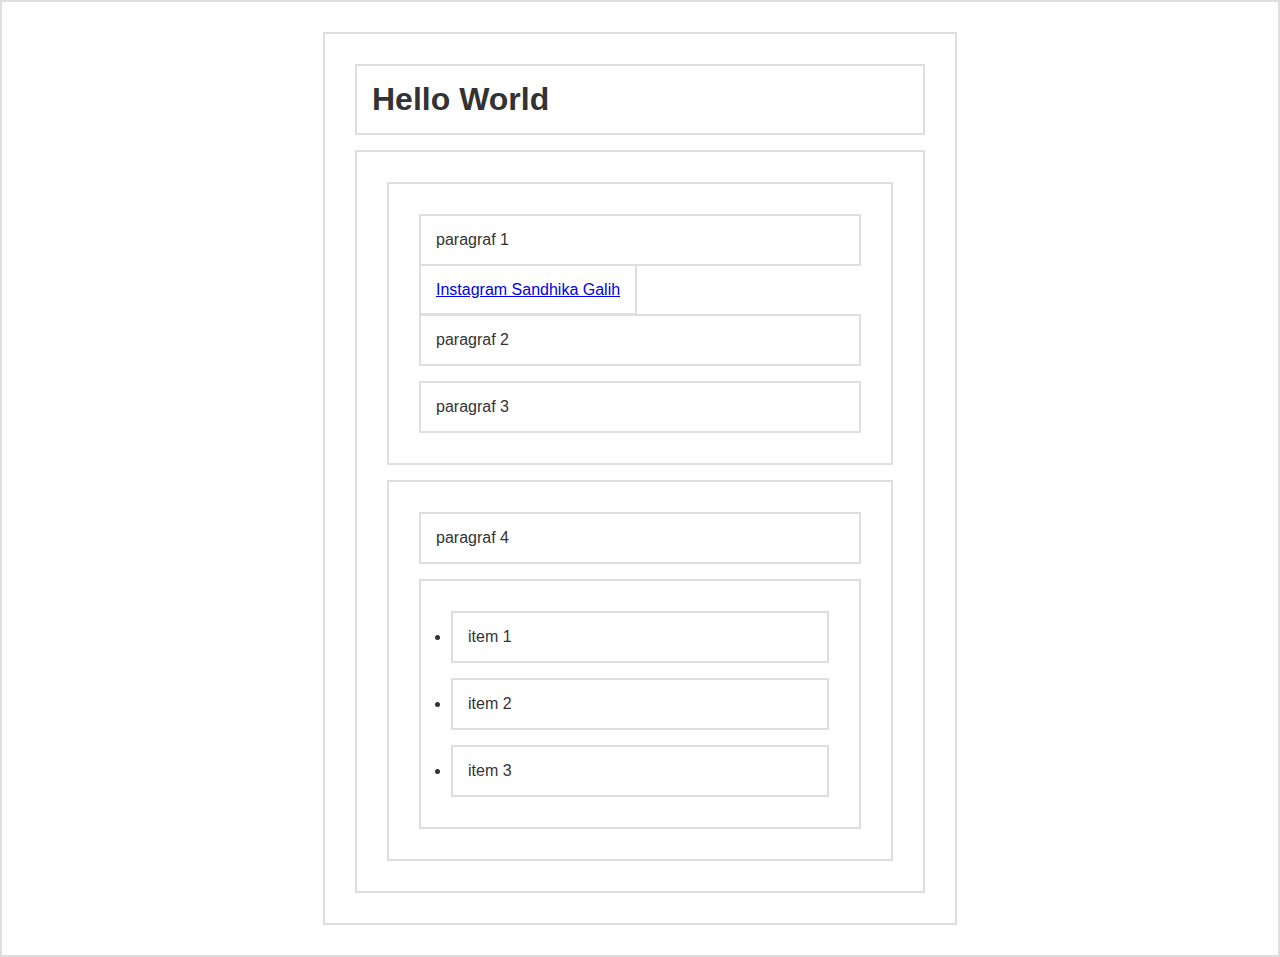
==== 2. DOM_MANIPULATION/index.html @ cd84c413 "initialize Javascript DOM learning material" ====
<!DOCTYPE html>
<html lang="en">
<head>
  <meta charset="UTF-8">
  <title>Dom Manipulation</title>
  <style>
    * { 
        border: 2px solid #dedede; 
        padding: 15px; 
        margin: 15px; 
    }
    html { 
      margin: 0;
      padding: 0;
    }
    body { 
      max-width: 600px;
      margin: 30px auto;
      font-family: sans-serif;
      color: #333;
    }

    .label{
        background-color: green;
    }
  </style>
</head>
<body>

  <h1 id="judul">Hello World</h1>
  <div id="container">
      <section id="a">
          <p class="p1">paragraf 1</p>
          <a href="http://instagram.com/sandhikagalih">Instagram Sandhika Galih</a>
          <p class="p2">paragraf 2</p>
          <p class="p3">paragraf 3</p>
      </section>
      <section id="b">
          <p>paragraf 4</p>
          <ul>
              <li>item 1</li>
              <li>item 2</li>
              <li>item 3</li>
          </ul>
      </section>
  </div>

<script src="scriptHTMLmanipulation.js"></script>
</body>
</html>
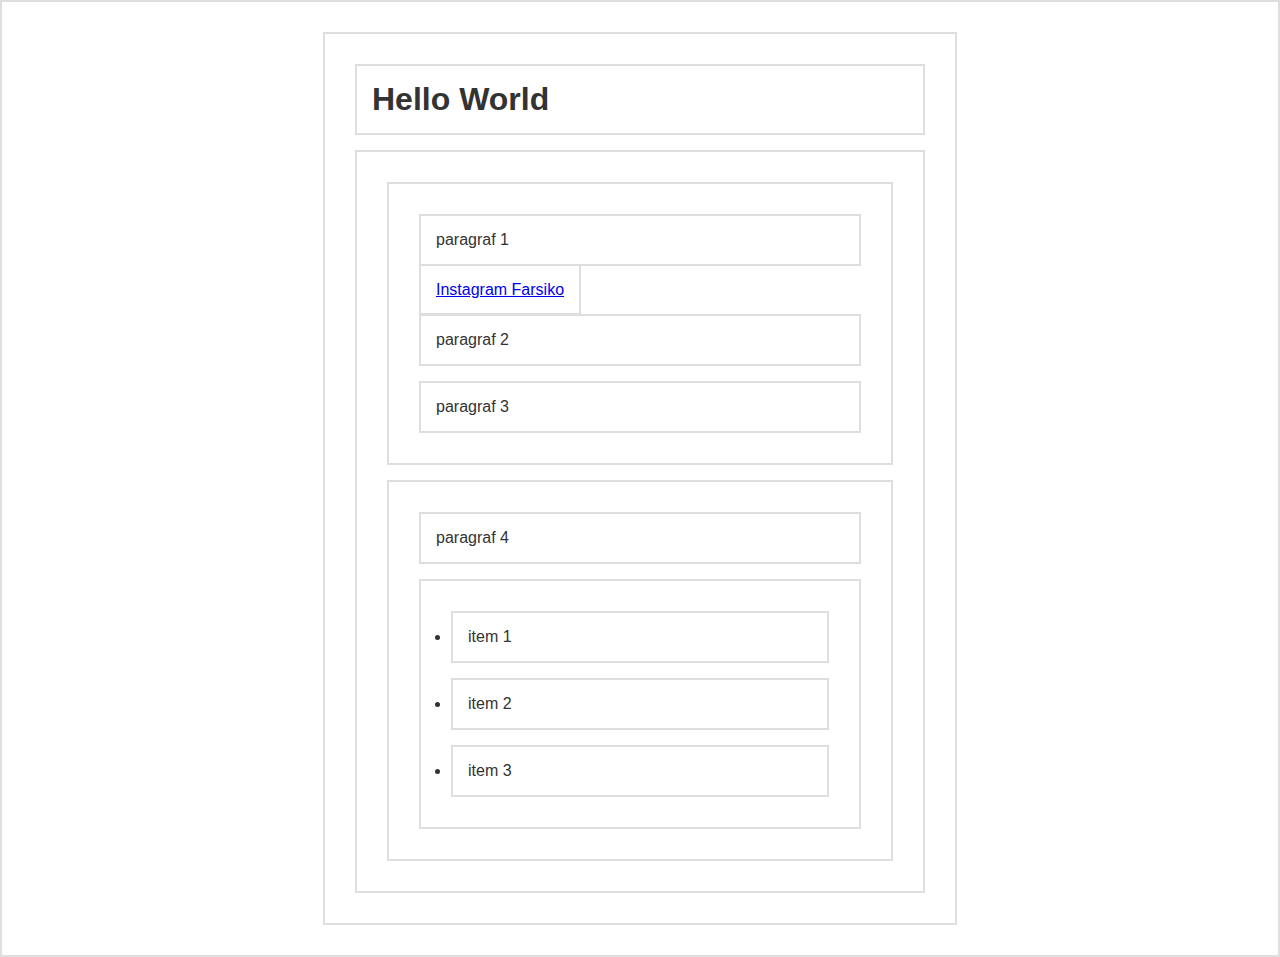
==== commit 2cab781a: "adding latihan to DOM" ====
--- a/2. DOM_MANIPULATION/index.html
+++ b/2. DOM_MANIPULATION/index.html
@@ -1,50 +1,53 @@
 <!DOCTYPE html>
 <html lang="en">
-<head>
-  <meta charset="UTF-8">
-  <title>Dom Manipulation</title>
-  <style>
-    * { 
-        border: 2px solid #dedede; 
-        padding: 15px; 
-        margin: 15px; 
-    }
-    html { 
-      margin: 0;
-      padding: 0;
-    }
-    body { 
-      max-width: 600px;
-      margin: 30px auto;
-      font-family: sans-serif;
-      color: #333;
-    }
+  <head>
+    <meta charset="UTF-8" />
+    <title>Dom Manipulation</title>
+    <style>
+      * {
+        border: 2px solid #dedede;
+        padding: 15px;
+        margin: 15px;
+      }
+      html {
+        margin: 0;
+        padding: 0;
+      }
+      body {
+        max-width: 600px;
+        margin: 30px auto;
+        font-family: sans-serif;
+        color: #333;
+      }
 
-    .label{
-        background-color: green;
-    }
-  </style>
-</head>
-<body>
+      .label {
+        font-size: xx-large;
+      }
 
-  <h1 id="judul">Hello World</h1>
-  <div id="container">
+      .biru-muda {
+        background-color: lightblue;
+      }
+    </style>
+  </head>
+  <body>
+    <h1 id="judul">Hello World</h1>
+    <div id="container">
       <section id="a">
-          <p class="p1">paragraf 1</p>
-          <a href="http://instagram.com/sandhikagalih">Instagram Sandhika Galih</a>
-          <p class="p2">paragraf 2</p>
-          <p class="p3">paragraf 3</p>
+        <p class="p1">paragraf 1</p>
+        <a href="http://instagram.com/farsikogama">Instagram Farsiko</a>
+        <p class="p2">paragraf 2</p>
+        <p class="p3">paragraf 3</p>
       </section>
       <section id="b">
-          <p>paragraf 4</p>
-          <ul>
-              <li>item 1</li>
-              <li>item 2</li>
-              <li>item 3</li>
-          </ul>
+        <p>paragraf 4</p>
+        <ul>
+          <li>item 1</li>
+          <li>item 2</li>
+          <li>item 3</li>
+        </ul>
       </section>
-  </div>
+    </div>
 
-<script src="scriptHTMLmanipulation.js"></script>
-</body>
-</html>+    <script src="scriptNodeManipulation.js"></script>
+  </body>
+</html>
